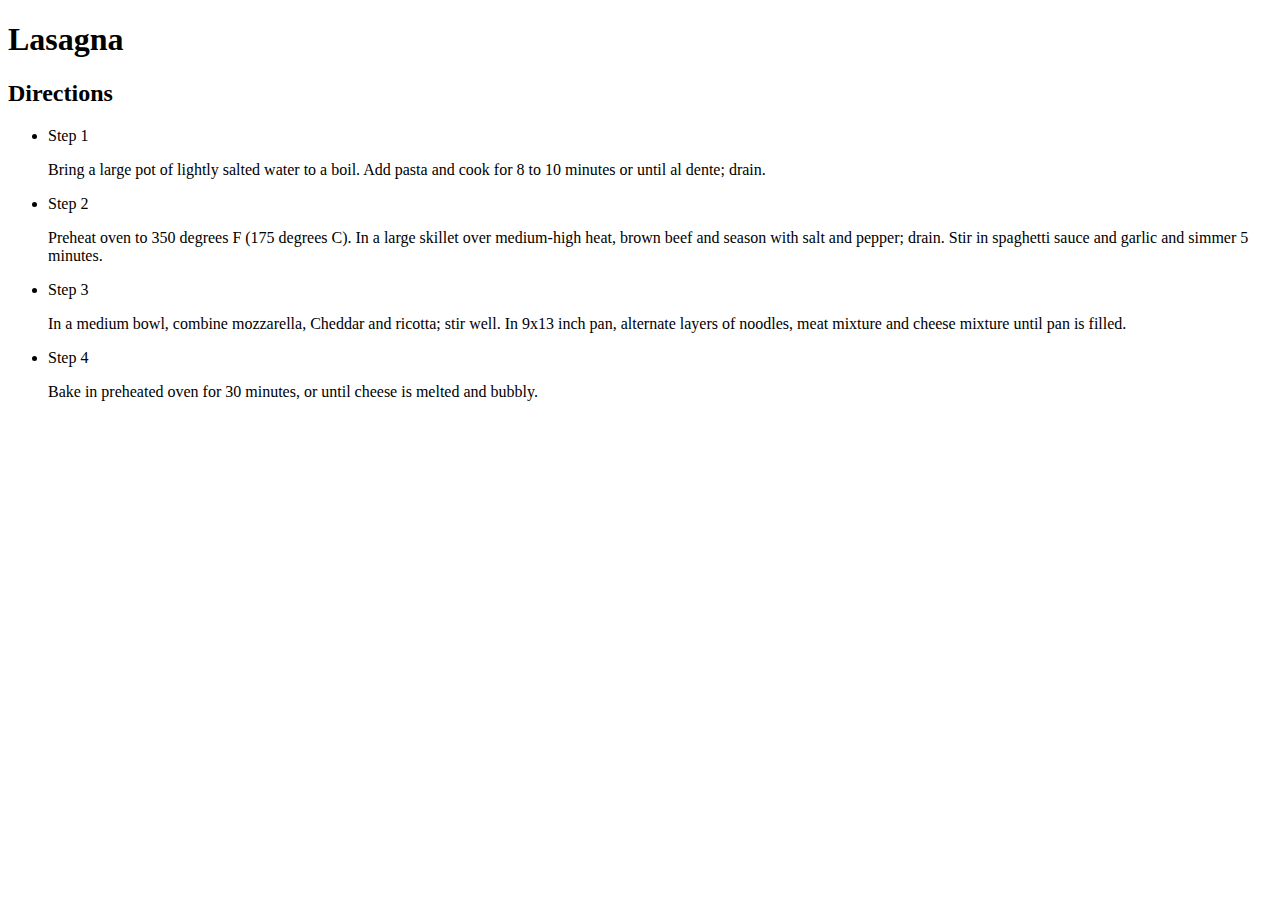
==== recipes/lasagna.html @ ab47b8b7 "Add Index and Lasagna" ====
<!DOCTYPE html>
<html lang="en">
<head>
    <meta charset="UTF-8">
    <meta http-equiv="X-UA-Compatible" content="IE=edge">
    <meta name="viewport" content="width=device-width, initial-scale=1.0">
    <title>Lasagna Recipe</title>
</head>
<body>
    <h1>Lasagna</h1>
    <h2>Directions</h2>
    <ul>
    <li>
        Step 1
        <p>
        Bring a large pot of lightly salted water to a boil.
        Add pasta and cook for 8 to 10 minutes or until al dente; drain.
        </p>
    </li>

    <li>
    Step 2
        <p>
        Preheat oven to 350 degrees F (175 degrees C).
        In a large skillet over medium-high heat,
        brown beef and season with salt and pepper; drain.
        Stir in spaghetti sauce and garlic and simmer 5 minutes.
        </p>
    </li>

    <li>
    Step 3
        <p>
        In a medium bowl, combine mozzarella, Cheddar and ricotta; stir well.
        In 9x13 inch pan, alternate layers of noodles,
        meat mixture and cheese mixture until pan is filled.
        </p>
    </li>

    <li>
    Step 4
        <p>
        Bake in preheated oven for 30 minutes,
        or until cheese is melted and bubbly.
        </p>
    </li>
    </ul>
</body>
</html>
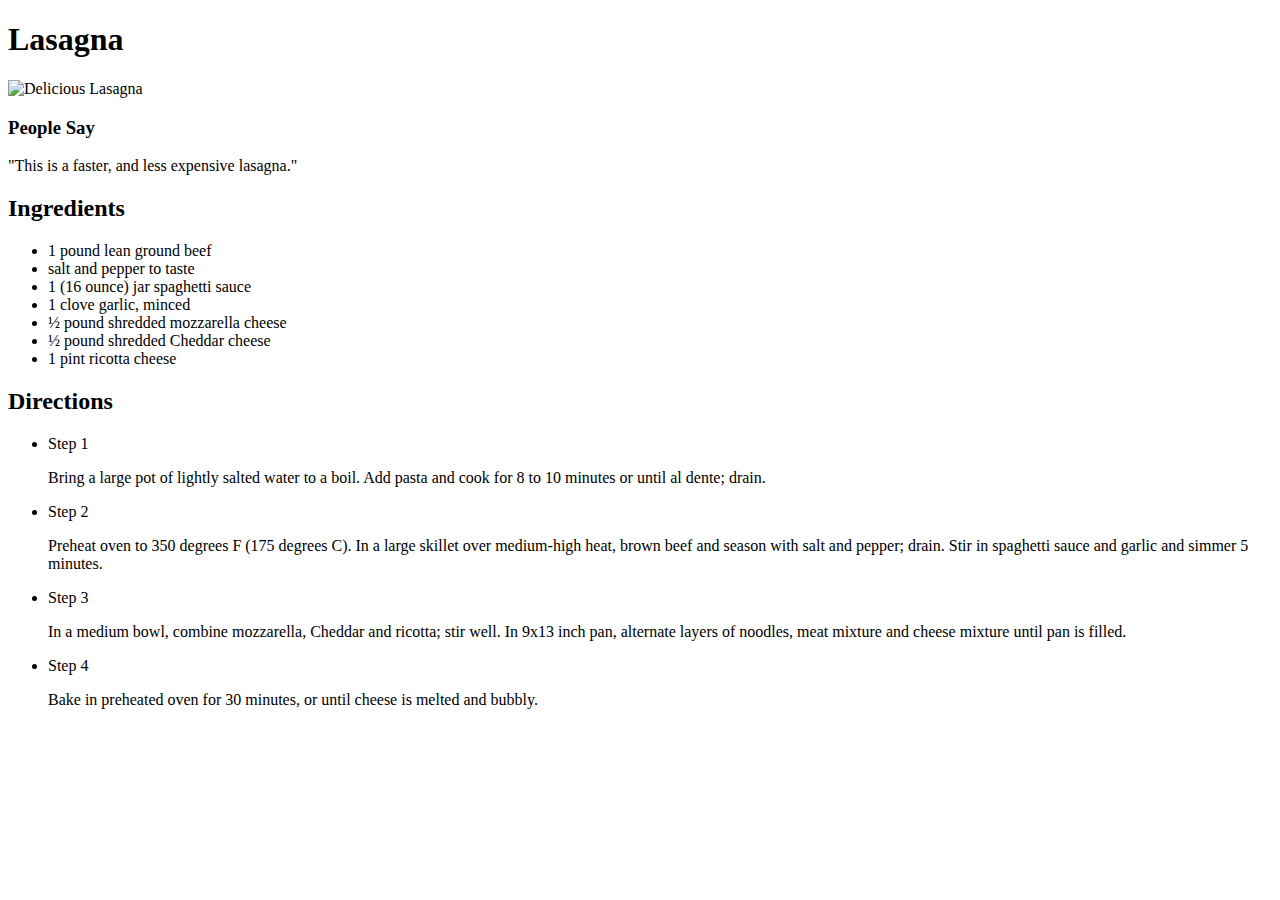
==== commit e17da78d: "Fix Lasagna & Pudding" ====
--- a/recipes/lasagna.html
+++ b/recipes/lasagna.html
@@ -8,42 +8,68 @@
 </head>
 <body>
     <h1>Lasagna</h1>
+
+    <img src="/odin-recipes/img/lasagna.jpeg" alt="Delicious Lasagna">
+
+    <h3>People Say</h3>
+
+    <p>"This is a faster, and less expensive lasagna."</p>
+
+    <h2>Ingredients</h2>
+
+    <ul>
+        <li>1 pound lean ground beef</li>
+
+        <li>salt and pepper to taste</li>
+
+        <li>1 (16 ounce) jar spaghetti sauce</li>  
+        
+        <li>1 clove garlic, minced</li>
+
+        <li>½ pound shredded mozzarella cheese</li>
+
+        <li>½ pound shredded Cheddar cheese</li>
+
+        <li>1 pint ricotta cheese</li>
+    </ul>
+
     <h2>Directions</h2>
+
     <ul>
-    <li>
-        Step 1
-        <p>
-        Bring a large pot of lightly salted water to a boil.
-        Add pasta and cook for 8 to 10 minutes or until al dente; drain.
-        </p>
-    </li>
+        <li>
+            Step 1
+            <p>
+            Bring a large pot of lightly salted water to a boil.
+            Add pasta and cook for 8 to 10 minutes or until al dente; drain.
+           </p>
+        </li>
 
-    <li>
-    Step 2
-        <p>
-        Preheat oven to 350 degrees F (175 degrees C).
-        In a large skillet over medium-high heat,
-        brown beef and season with salt and pepper; drain.
-        Stir in spaghetti sauce and garlic and simmer 5 minutes.
-        </p>
-    </li>
+        <li>
+            Step 2
+            <p>
+            Preheat oven to 350 degrees F (175 degrees C).
+            In a large skillet over medium-high heat,
+            brown beef and season with salt and pepper; drain.
+            Stir in spaghetti sauce and garlic and simmer 5 minutes.
+            </p>
+        </li>
 
-    <li>
-    Step 3
-        <p>
-        In a medium bowl, combine mozzarella, Cheddar and ricotta; stir well.
-        In 9x13 inch pan, alternate layers of noodles,
-        meat mixture and cheese mixture until pan is filled.
-        </p>
-    </li>
+        <li>
+            Step 3
+            <p>
+            In a medium bowl, combine mozzarella, Cheddar and ricotta; stir well.
+            In 9x13 inch pan, alternate layers of noodles,
+            meat mixture and cheese mixture until pan is filled.
+            </p>
+        </li>
 
-    <li>
-    Step 4
-        <p>
-        Bake in preheated oven for 30 minutes,
-        or until cheese is melted and bubbly.
-        </p>
-    </li>
+        <li>
+            Step 4
+            <p>
+            Bake in preheated oven for 30 minutes,
+            or until cheese is melted and bubbly.
+            </p>
+        </li>
     </ul>
 </body>
 </html>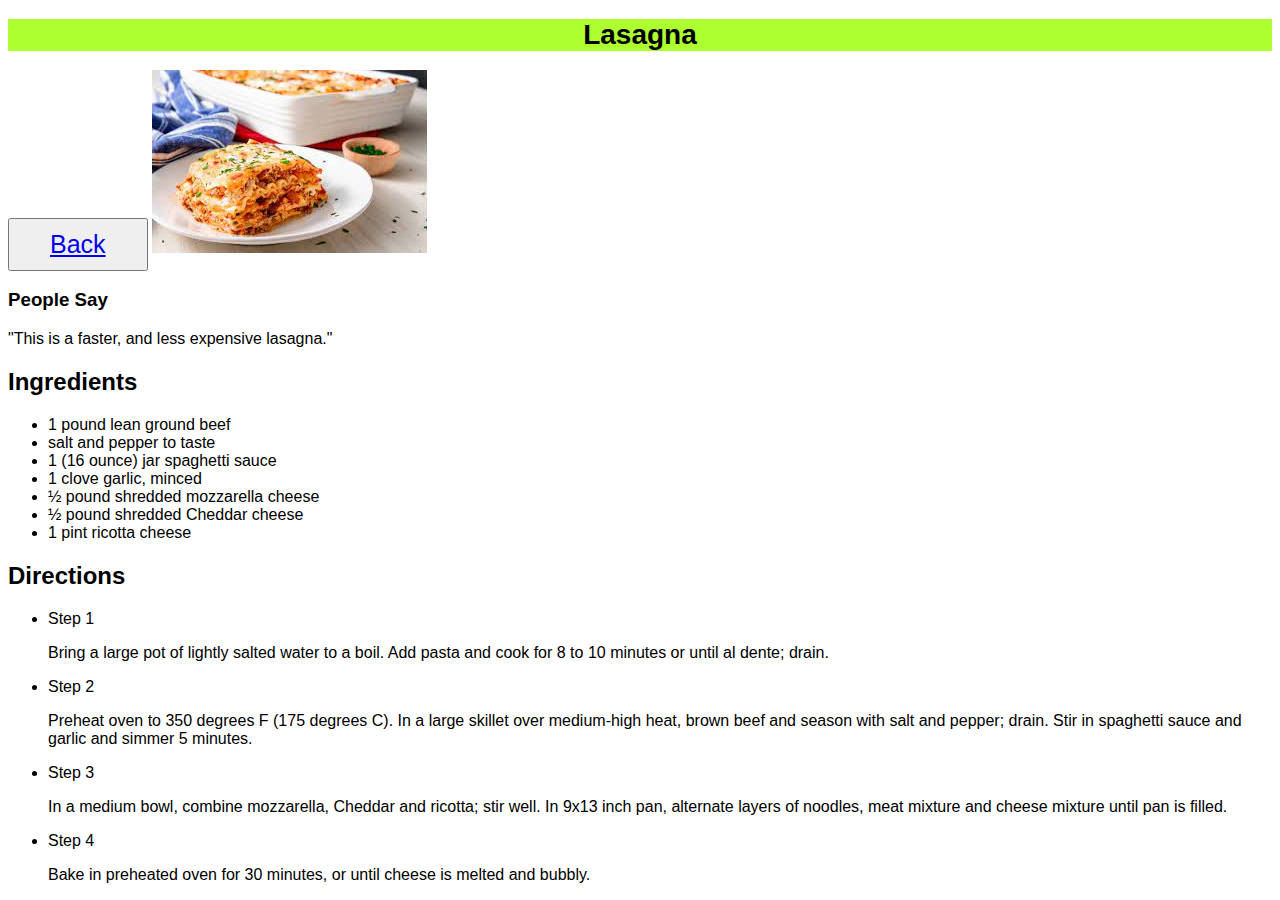
==== commit 1579098a: "Fix all pages Add Style.css" ====
--- a/recipes/lasagna.html
+++ b/recipes/lasagna.html
@@ -5,11 +5,14 @@
     <meta http-equiv="X-UA-Compatible" content="IE=edge">
     <meta name="viewport" content="width=device-width, initial-scale=1.0">
     <title>Lasagna Recipe</title>
+    <link rel="stylesheet" href="/style.css">
 </head>
 <body>
-    <h1>Lasagna</h1>
+    <h1 class="title">Lasagna</h1>
 
-    <img src="/odin-recipes/img/lasagna.jpeg" alt="Delicious Lasagna">
+    <button><a href="/../index.html">Back</a></button>
+
+    <img src="/img/lasagna.jpeg" alt="Delicious Lasagna">
 
     <h3>People Say</h3>
 
--- a/style.css
+++ b/style.css
@@ -0,0 +1,15 @@
+* {
+    font-family: Arial, Helvetica, sans-serif;
+}
+
+.title {
+    background-color: greenyellow;
+    font-size: 28px;
+    text-align: center;
+}
+
+button {
+    font-size: 25px;
+    padding: 40px;
+    padding-block: 10px;
+}